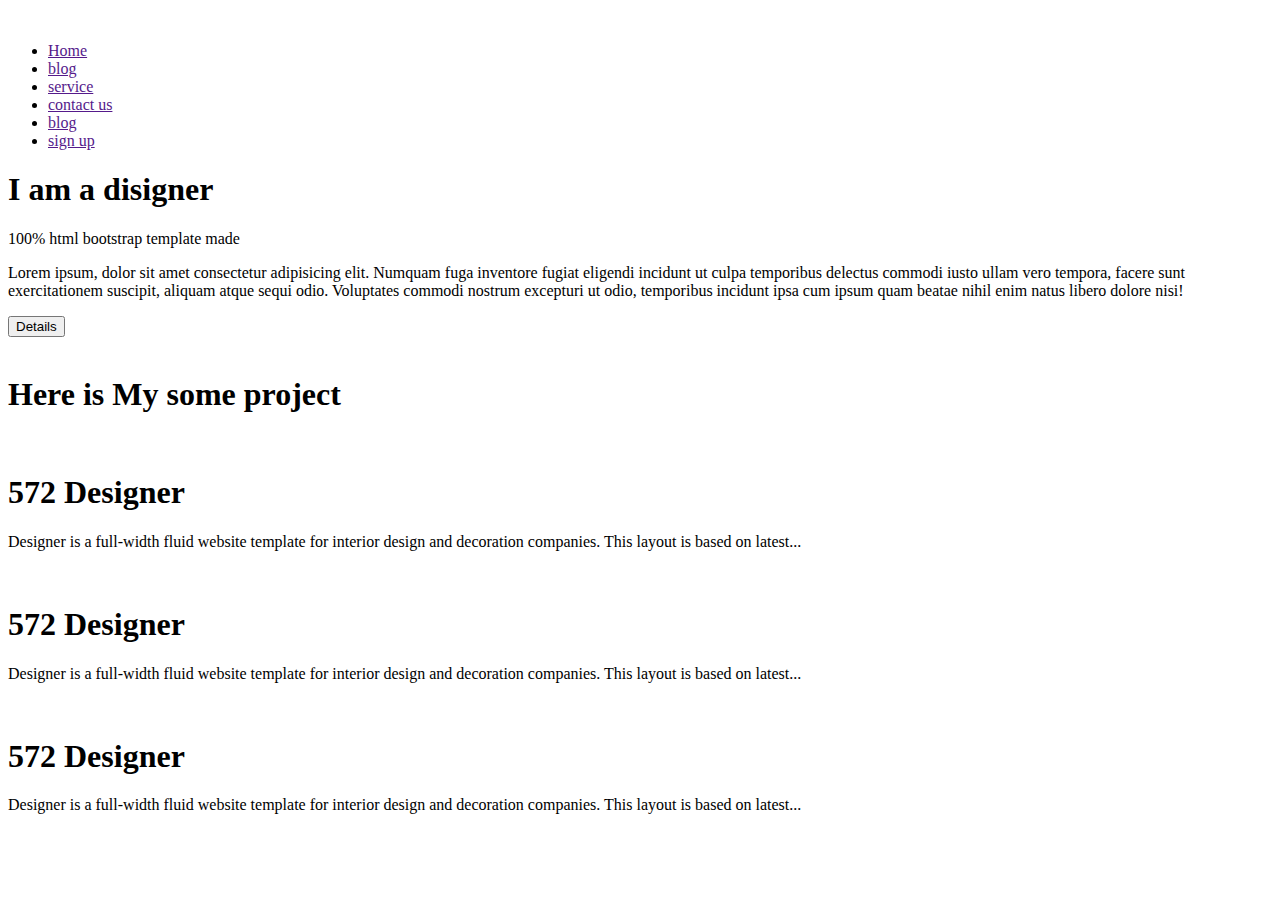
==== index.html @ 794488bc "second commit" ====
<!DOCTYPE html>
<html lang="en">
<head>
    <meta charset="UTF-8">
    <meta http-equiv="X-UA-Compatible" content="IE=edge">
    <meta name="viewport" content="width=device-width, initial-scale=1.0">
    <title>Document</title>
    <link rel="stylesheet" href="./Css/style.css">
</head>
<body>
    <!-- header start -->
    <header>
        <div class="wrapper">
            <div class="logo">
                <a href="">
                    <img src="./Image/logo.jpg" alt="">
                </a>
            </div>
            <nav>
                <ul>
                    <li><a href="" class="button">Home</a></li>
                    <li><a href="" class="button">blog</a></li>
                    <li><a href="" class="button">service</a></li>
                    <li><a href="" class="button">contact us</a></li>
                    <li><a href="" class="button">blog</a></li>
                    <li><a href="" class="button">sign up</a></li>
                </ul>
            </nav>
        </div>
    </header>
    <!-- header End -->
    <section>
        <div class="info wrapper">
            <h1>I am a disigner</h1>
        <p>100% html bootstrap template made</p>
        </div>
    </section>
    <!-- info with img start-->
    <section class="infoImg wrapper">
        <div class="text">
            <p>Lorem ipsum, dolor sit amet consectetur adipisicing elit. Numquam fuga inventore fugiat eligendi incidunt ut culpa temporibus delectus commodi iusto ullam vero tempora, facere sunt exercitationem suscipit, aliquam atque sequi odio. Voluptates commodi nostrum excepturi ut odio, temporibus incidunt ipsa cum ipsum quam beatae nihil enim natus libero dolore nisi!</p>
            <button class="button">Details</button>
        </div>
        <div class="img">
            <img src="./Image/question-mark-6395460_960_720.jpg" alt="">
        </div>
    </section>
    <section class="myproject wrapper">
        <div class="project ">
            <h1>Here is My some project</h1>
            <div class="child">
                <img src="./Image/Screenshot_20.png" alt="">
                <h1>572 Designer</h1>
                <p>Designer is a full-width fluid website template for interior design and decoration companies. This layout is based on latest...</p>
            </div>
            <div class="child">
                <img src="./Image/Screenshot_21.png" alt="">
                <h1>572 Designer</h1>
                <p>Designer is a full-width fluid website template for interior design and decoration companies. This layout is based on latest...</p>
            </div>
            <div class="child">
                <img src="./Image/Screenshot_22.png" alt="">
                <h1>572 Designer</h1>
                <p>Designer is a full-width fluid website template for interior design and decoration companies. This layout is based on latest...</p>
            </div>
            

        </div>
    </section>
</body>
</html>
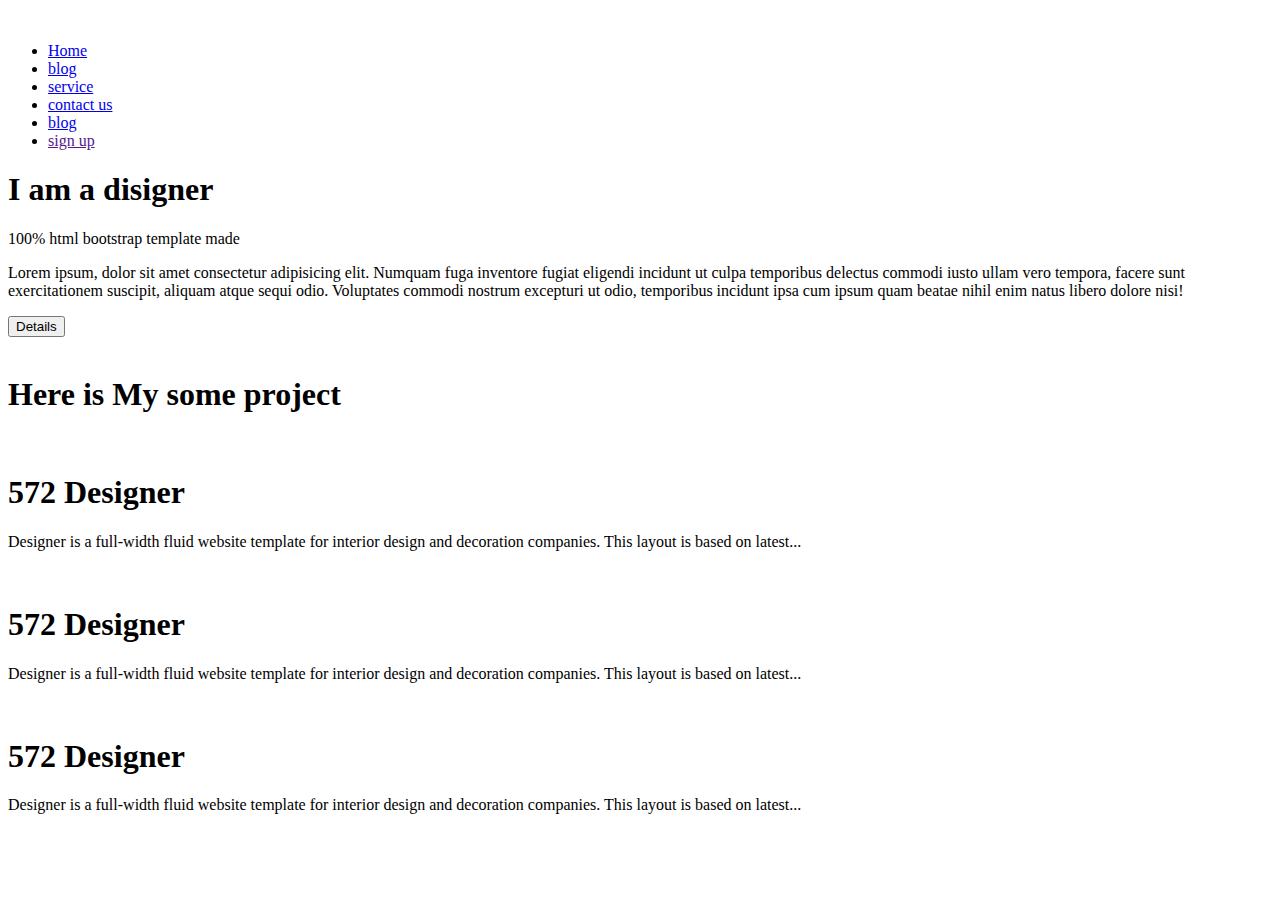
==== commit cb8e3122: "add" ====
--- a/index.html
+++ b/index.html
@@ -18,11 +18,11 @@
             </div>
             <nav>
                 <ul>
-                    <li><a href="" class="button">Home</a></li>
-                    <li><a href="" class="button">blog</a></li>
-                    <li><a href="" class="button">service</a></li>
-                    <li><a href="" class="button">contact us</a></li>
-                    <li><a href="" class="button">blog</a></li>
+                    <li><a href="./index.html" class="button">Home</a></li>
+                    <li><a href="./contact.html" class="button">blog</a></li>
+                    <li><a href="./contact.html" class="button">service</a></li>
+                    <li><a href="./contact.html" class="button">contact us</a></li>
+                    <li><a href="./contact.html" class="button">blog</a></li>
                     <li><a href="" class="button">sign up</a></li>
                 </ul>
             </nav>
